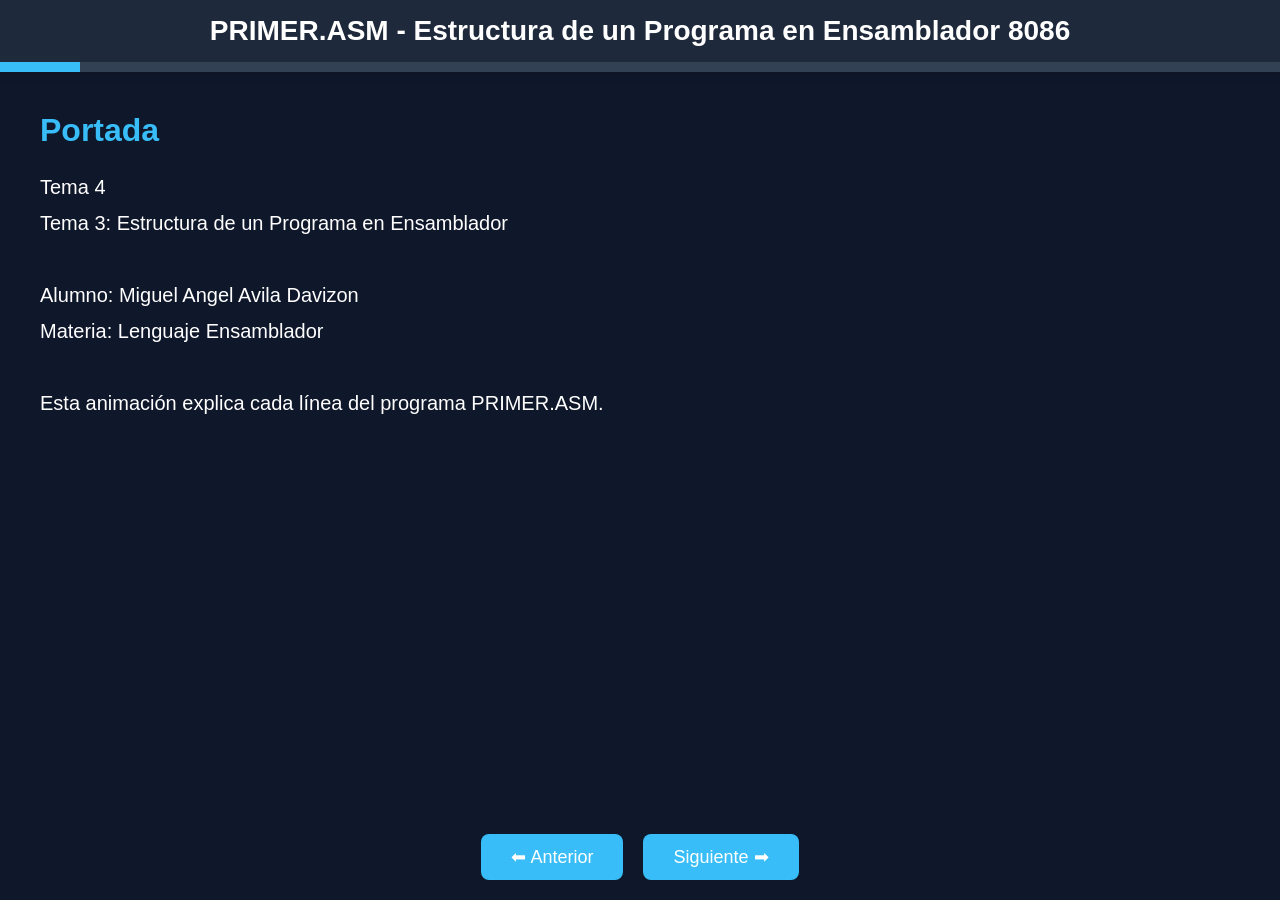
==== Ensamblador/Prueba.html @ 96238992 "Create Prueba.html" ====
<!DOCTYPE html>
<html lang="es">
<head>
<meta charset="UTF-8">
<meta name="viewport" content="width=device-width, initial-scale=1.0">
<title>PRIMER.ASM - Estructura de un Programa en Ensamblador</title>

<style>

*{
margin:0;
padding:0;
box-sizing:border-box;
font-family:Arial, Helvetica, sans-serif;
}

body{
background:#0f172a;
color:white;
overflow:hidden;
}

header{
background:#1e293b;
padding:15px;
text-align:center;
font-size:28px;
font-weight:bold;
box-shadow:0 0 15px black;
}

.slide{
display:none;
height:80vh;
padding:40px;
animation:fade 1s;
overflow-y:auto;
}

.active{
display:block;
}

@keyframes fade{
from{
opacity:0;
transform:translateX(50px);
}
to{
opacity:1;
transform:translateX(0);
}
}

h1{
color:#38bdf8;
margin-bottom:20px;
}

h2{
color:#fbbf24;
margin-bottom:15px;
}

pre{
background:#111827;
padding:20px;
border-radius:10px;
margin-top:15px;
margin-bottom:20px;
font-size:18px;
overflow-x:auto;
border-left:5px solid #38bdf8;
}

p{
font-size:20px;
line-height:1.8;
}

.controls{
position:fixed;
bottom:20px;
width:100%;
display:flex;
justify-content:center;
gap:20px;
}

button{
padding:12px 30px;
font-size:18px;
border:none;
border-radius:8px;
cursor:pointer;
background:#38bdf8;
color:white;
transition:0.3s;
}

button:hover{
transform:scale(1.1);
background:#0ea5e9;
}

.progress-container{
height:10px;
background:#334155;
}

.progress{
height:10px;
width:0%;
background:#38bdf8;
transition:0.5s;
}

.codigo{
color:#22c55e;
font-weight:bold;
}

.anim{
animation:pulse 1.5s infinite;
}

@keyframes pulse{
0%{transform:scale(1);}
50%{transform:scale(1.05);}
100%{transform:scale(1);}
}

</style>
</head>

<body>

<header>
PRIMER.ASM - Estructura de un Programa en Ensamblador 8086
</header>

<div class="progress-container">
<div class="progress" id="progress"></div>
</div>

<div class="slide active">
<h1>Portada</h1>
<p>
Tema 4<br>
Tema 3: Estructura de un Programa en Ensamblador<br><br>

Alumno: Miguel Angel Avila Davizon<br>
Materia: Lenguaje Ensamblador<br><br>

Esta animación explica cada línea del programa PRIMER.ASM.
</p>
</div>

<div class="slide">
<h1>¿Qué es PRIMER.ASM?</h1>
<p>
Es un programa de ejemplo que muestra la estructura básica de un programa en ensamblador para el procesador 8086 usando Turbo Assembler.
</p>
</div>

<div class="slide">
<h1>Comentarios</h1>

<pre>
; PRIMER.ASM
; Este programa ilustra...
</pre>

<p>
Todo texto que inicia con punto y coma (;) es un comentario.<br><br>
Los comentarios sirven para documentar el programa y son ignorados por el ensamblador.
</p>
</div>

<div class="slide">
<h1>Código de Inicio</h1>

<pre>
ideal
dosseg
model small
stack 256
</pre>

<p>
<b>ideal</b>: Activa el modo ideal.<br>
<b>dosseg</b>: Organiza los segmentos.<br>
<b>model small</b>: Modelo de memoria pequeño.<br>
<b>stack 256</b>: Reserva 256 bytes para la pila.
</p>
</div>

<div class="slide">
<h1>Constante Simbólica</h1>

<pre>
cte equ 10
</pre>

<p>
La directiva EQU asigna un nombre a una constante.<br><br>

<span class="codigo">
cte = 10
</span>
</p>
</div>

<div class="slide">
<h1>Segmento de Datos</h1>

<pre>
dataseg
</pre>

<p>
Inicia la sección donde se almacenarán todas las variables del programa.
</p>
</div>

<div class="slide">
<h1>Variables</h1>

<pre>
codsal db 0
dato1 db ?
dato2 db ?
resul db ?
</pre>

<p>
db significa Define Byte.<br><br>

codsal → código de salida.<br>
dato1 → primer dato.<br>
dato2 → segundo dato.<br>
resul → resultado.<br><br>

? significa sin inicializar.
</p>
</div>

<div class="slide">
<h1>Segmento de Código</h1>

<pre>
codeseg
</pre>

<p>
A partir de aquí se almacenan las instrucciones ejecutables del programa.
</p>
</div>

<div class="slide">
<h1>Etiqueta Inicio</h1>

<pre>
inicio:
</pre>

<p>
Es una etiqueta que marca el punto donde comenzará la ejecución del programa.
</p>
</div>

<div class="slide">
<h1>Inicialización de DS</h1>

<pre>
mov ax,@data
mov ds,ax
</pre>

<p class="anim">
@data → AX → DS
</p>

<p>
Se carga la dirección del segmento de datos en el registro DS.
</p>
</div>

<div class="slide">
<h1>Carga del Primer Valor</h1>

<pre>
mov al,[dato1]
</pre>

<p>
El contenido de dato1 se copia al registro AL.
</p>
</div>

<div class="slide">
<h1>Suma del Segundo Valor</h1>

<pre>
add al,[dato2]
</pre>

<p>
AL = dato1 + dato2
</p>
</div>

<div class="slide">
<h1>Suma de la Constante</h1>

<pre>
add al,cte
</pre>

<p>
AL = AL + 10
</p>
</div>

<div class="slide">
<h1>Guardar Resultado</h1>

<pre>
mov [resul],al
</pre>

<p>
El valor calculado se almacena en la variable resul.
</p>
</div>

<div class="slide">
<h1>Finalización</h1>

<pre>
salir:

mov ah,04Ch
mov al,[codsal]
int 21h

end inicio
</pre>

<p>
AH=4Ch indica terminar el programa.<br><br>

INT 21h llama al sistema operativo DOS.<br><br>

END INICIO marca el final del programa y especifica el punto de inicio.
</p>
</div>

<div class="slide">
<h1>Resumen General</h1>

<pre>
Comentarios
      ↓
Código de Inicio
      ↓
Constantes
      ↓
Variables
      ↓
Código Principal
      ↓
Salida
      ↓
END
</pre>

<p>
PRIMER.ASM muestra la estructura completa de un programa ensamblador para 8086.
</p>
</div>

<div class="controls">
<button onclick="prevSlide()">⬅ Anterior</button>
<button onclick="nextSlide()">Siguiente ➡</button>
</div>

<script>

let slides = document.querySelectorAll(".slide");
let current = 0;

function showSlide(index){

slides.forEach(slide=>{
slide.classList.remove("active");
});

slides[index].classList.add("active");

let porcentaje =
((index+1)/slides.length)*100;

document.getElementById("progress").style.width =
porcentaje + "%";
}

function nextSlide(){

if(current < slides.length-1){
current++;
showSlide(current);
}
}

function prevSlide(){

if(current > 0){
current--;
showSlide(current);
}
}

document.addEventListener("keydown",(e)=>{

if(e.key==="ArrowRight")
nextSlide();

if(e.key==="ArrowLeft")
prevSlide();

});

showSlide(0);

</script>

</body>
</html>
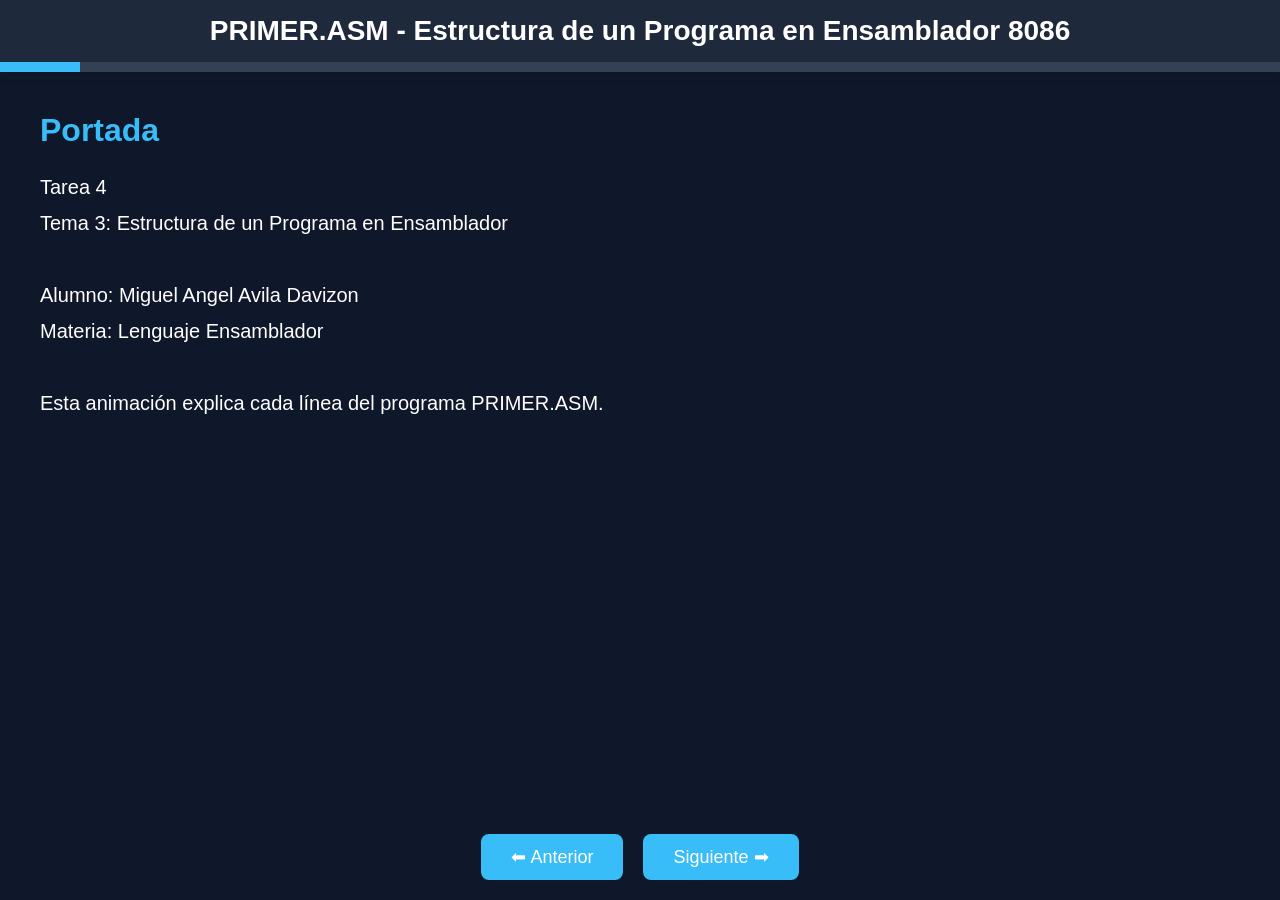
==== commit 3c4564ff: "." ====
--- a/Ensamblador/Prueba.html
+++ b/Ensamblador/Prueba.html
@@ -146,7 +146,7 @@
 <div class="slide active">
 <h1>Portada</h1>
 <p>
-Tema 4<br>
+Tarea 4<br>
 Tema 3: Estructura de un Programa en Ensamblador<br><br>
 
 Alumno: Miguel Angel Avila Davizon<br>
